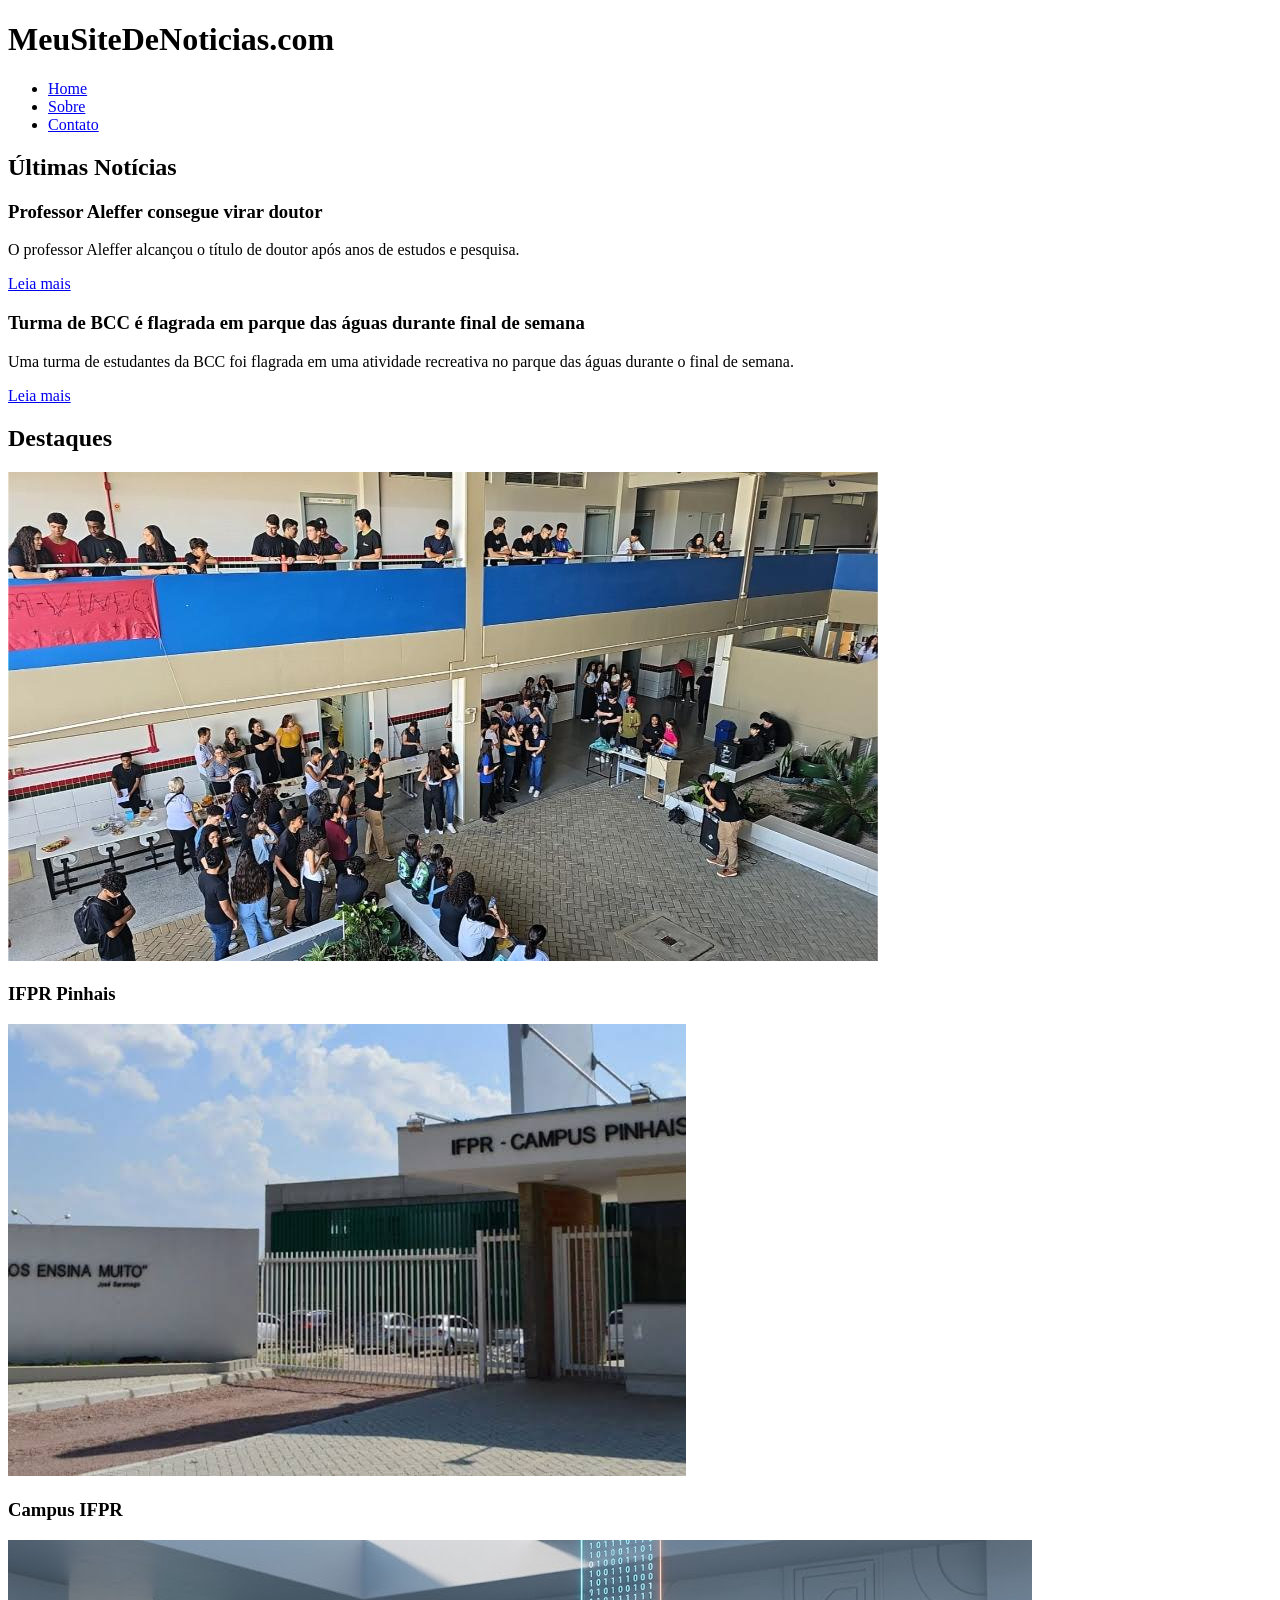
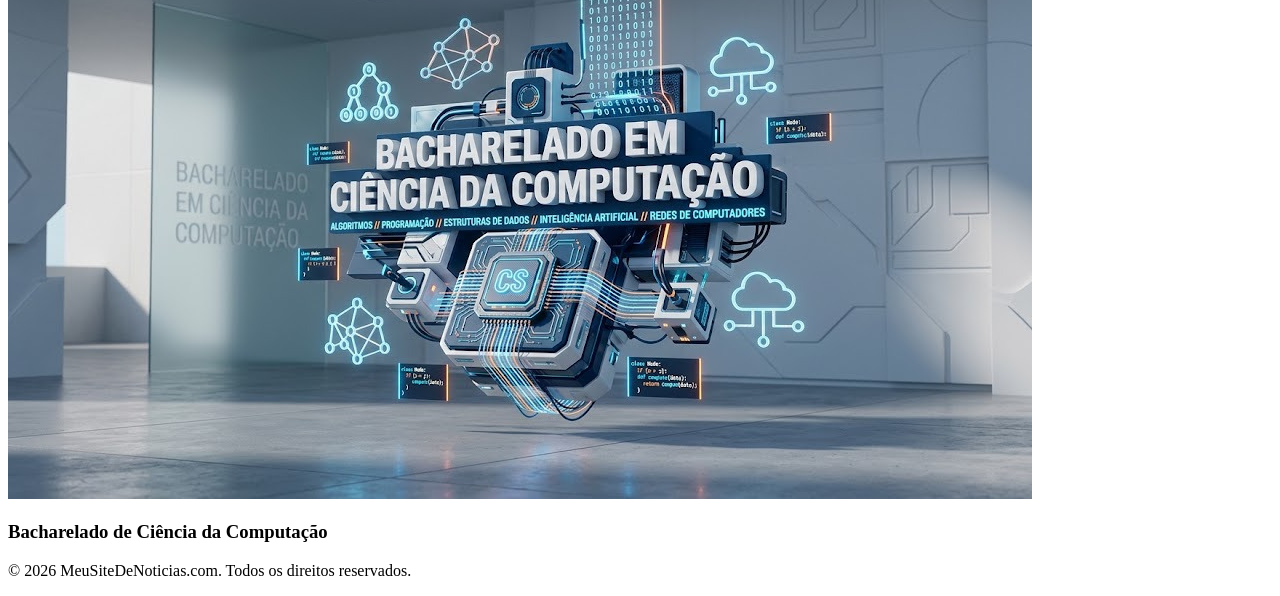
==== paginas/index.html @ 9f8a72f8 "Fiz a estrutura quase completa, faltou revisar oque falta e organizar" ====
<!DOCTYPE html>
<html lang="pt-BR">
<head>
    <meta charset="UTF-8">
    <meta name="viewport" content="width=device-width, initial-scale=1.0">
    <title>Página Inicial</title>
</head>
<body>
    <header>
        <h1>MeuSiteDeNoticias.com</h1>
        <nav>
            <ul>
                <li><a href="index.html">Home</a></li>
                <li><a href="sobre.html">Sobre</a></li>
                <li><a href="contato.html">Contato</a></li>
            </ul>
        </nav>
    </header>
    <main>
        <section>
            <h2>Últimas Notícias</h2>
            <article>
                <h3>Professor Aleffer consegue virar doutor</h3>
                <p>O professor Aleffer alcançou o título de doutor após anos de estudos e pesquisa.</p>
                <a href="LeiaMais/LeiaMaisAleffer.html">Leia mais</a>
            </article>
            <article>
                <h3>Turma de BCC é flagrada em parque das águas durante final de semana</h3>
                <p>Uma turma de estudantes da BCC foi flagrada em uma atividade recreativa no parque das águas durante o final de semana.</p>
                <a href="LeiaMais/LeiaMaisBCC.html">Leia mais</a>
            </article>
        </section>
         <section class="carrossel-container">
            <h2>Destaques</h2>
            
            <div class="carrossel-slides">
                
                <article class="slide">
                    <img src="IFPRpinhaisdentro.jpg" alt="Imagem do IFPR por dentro">
                    <h3>IFPR Pinhais</h3>
                </article>

                <article class="slide">
                    <img src="IFPRpinhaisfora.jpg" alt="Imagem do IFPR por fora">
                    <h3>Campus IFPR</h3>
                </article>

                <article class="slide">
                    <img src="BCC.jpg" alt="Imagem da turma de BCC">
                    <h3>Bacharelado de Ciência da Computação</h3>
                </article>

            </div>
        </section>
        </div>
        </section>
        </section>
    </main>
    <footer class="rodape-padrao">
        <p>&copy; 2026 MeuSiteDeNoticias.com. Todos os direitos reservados.</p>
    </footer>
</body>
</html>
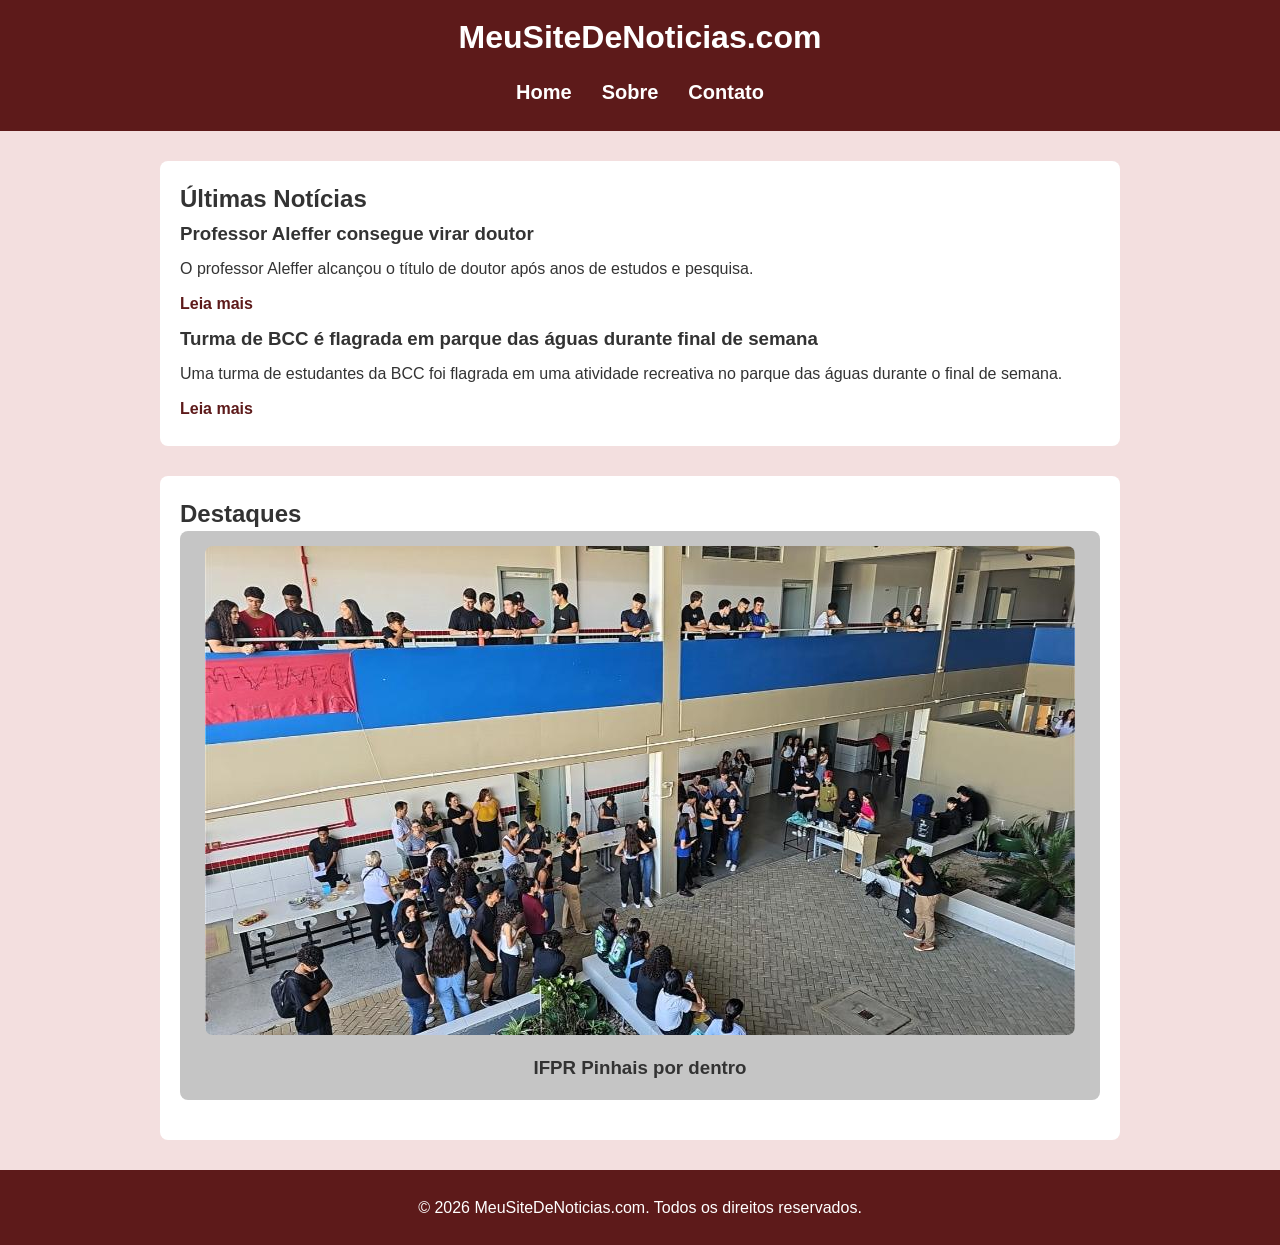
==== commit b7122e61: "adição do css + manutenções" ====
--- a/paginas/index.html
+++ b/paginas/index.html
@@ -3,6 +3,7 @@
 <head>
     <meta charset="UTF-8">
     <meta name="viewport" content="width=device-width, initial-scale=1.0">
+    <link rel="stylesheet" href="../style.css">
     <title>Página Inicial</title>
 </head>
 <body>
@@ -22,38 +23,30 @@
             <article>
                 <h3>Professor Aleffer consegue virar doutor</h3>
                 <p>O professor Aleffer alcançou o título de doutor após anos de estudos e pesquisa.</p>
-                <a href="LeiaMais/LeiaMaisAleffer.html">Leia mais</a>
+                <a href="leiaMais/leiaMaisAleffer.html">Leia mais</a>
             </article>
             <article>
                 <h3>Turma de BCC é flagrada em parque das águas durante final de semana</h3>
                 <p>Uma turma de estudantes da BCC foi flagrada em uma atividade recreativa no parque das águas durante o final de semana.</p>
-                <a href="LeiaMais/LeiaMaisBCC.html">Leia mais</a>
+                <a href="leiaMais/leiaMaisBCC.html">Leia mais</a>
             </article>
         </section>
          <section class="carrossel-container">
             <h2>Destaques</h2>
-            
             <div class="carrossel-slides">
-                
                 <article class="slide">
-                    <img src="IFPRpinhaisdentro.jpg" alt="Imagem do IFPR por dentro">
-                    <h3>IFPR Pinhais</h3>
+                    <img src="..\IFPRpinhaisdentro.jpg" alt="Imagem do IFPR por dentro">
+                    <h3>IFPR Pinhais por dentro</h3>
                 </article>
-
                 <article class="slide">
-                    <img src="IFPRpinhaisfora.jpg" alt="Imagem do IFPR por fora">
-                    <h3>Campus IFPR</h3>
+                    <img src="..\IFPRpinhaisfora.jpg" alt="Imagem do IFPR por fora">
+                    <h3>IFPR Pinhais por fora</h3>
                 </article>
-
                 <article class="slide">
-                    <img src="BCC.jpg" alt="Imagem da turma de BCC">
+                    <img src="..\BCC.jpg" alt="Imagem da turma de BCC">
                     <h3>Bacharelado de Ciência da Computação</h3>
                 </article>
-
             </div>
-        </section>
-        </div>
-        </section>
         </section>
     </main>
     <footer class="rodape-padrao">
--- a/style.css
+++ b/style.css
@@ -0,0 +1,105 @@
+* {
+    margin: 0;
+    padding: 0;
+    box-sizing: border-box;
+}
+body {
+    font-family: sans-serif;
+    background-color: #f3dfdf; 
+    color: #333;
+    line-height: 35px;
+}
+header {
+    background-color: #5d1a1a;
+    color: white;
+    padding: 20px 0;
+    text-align: center;
+}
+
+header h1 {
+    margin-bottom: 20px;
+}
+
+section a {
+    color: #5d1a1a;
+    text-decoration: none;
+    font-weight: bold;
+     transition: color 0.3s ease;
+}
+section a:hover {
+    color: #ff0062; 
+}
+
+nav ul {
+    list-style: none; 
+    display: flex;    
+    justify-content: center;
+    gap: 30px; 
+} 
+nav a {
+    color: white;
+    text-decoration: none;
+    font-weight: bold;
+    font-size: 20px;
+    transition: color 0.3s ease;
+}
+nav a:hover {
+    color: #e6acc2; 
+}
+
+main {
+    max-width: 1000px;
+    margin: 30px auto;
+    padding: 0 20px;
+}
+
+section {
+    background-color: white;
+    padding: 20px;
+    border-radius: 8px; 
+    margin-bottom: 30px;
+}
+
+img {
+    max-width: 100%;
+    height: auto; 
+    border-radius: 8px;
+    display: block;
+}
+
+.carrossel-slides {
+    display: flex;
+    overflow-x: auto;
+    padding-bottom: 20px;
+    scroll-snap-type: x mandatory;
+    -webkit-overflow-scrolling: touch;
+    scroll-behavior: smooth; 
+    gap: 30px;
+}
+
+.slide {
+    position: relative;
+    flex: 0 0 100%;
+    width: 100%; 
+    min-width: 100%;
+    
+    display: flex;
+    flex-direction: column; 
+    align-items: center;    
+    justify-content: center; 
+    gap: 15px;              
+    
+    scroll-snap-align: center;
+    background-color: #c5c5c5;
+    padding: 15px;
+    border-radius: 8px;
+    text-align: center; 
+    box-sizing: border-box;
+}
+
+footer {
+    background-color: #5d1a1a;
+    color: white;
+    text-align: center;
+    padding: 20px 0;
+}
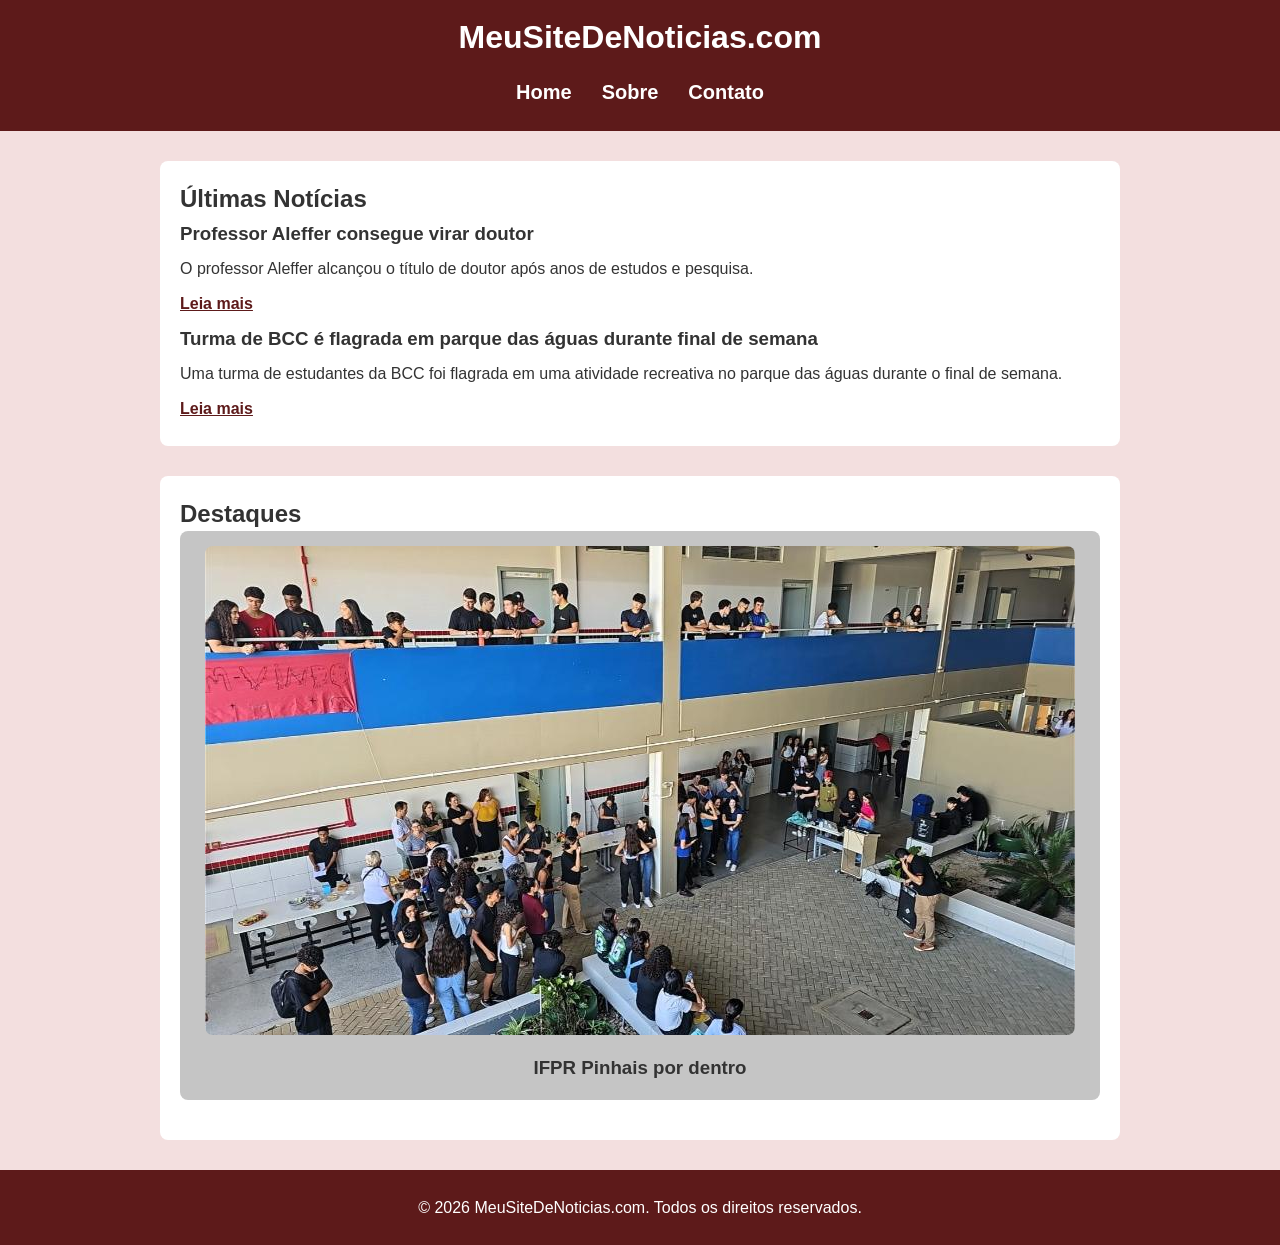
==== commit 10743f70: "Update index.html" ====
--- a/paginas/index.html
+++ b/paginas/index.html
@@ -35,15 +35,15 @@
             <h2>Destaques</h2>
             <div class="carrossel-slides">
                 <article class="slide">
-                    <img src="..\IFPRpinhaisdentro.jpg" alt="Imagem do IFPR por dentro">
+                    <img src="../IFPRpinhaisdentro.jpg" alt="Imagem do IFPR por dentro">
                     <h3>IFPR Pinhais por dentro</h3>
                 </article>
                 <article class="slide">
-                    <img src="..\IFPRpinhaisfora.jpg" alt="Imagem do IFPR por fora">
+                    <img src="../IFPRpinhaisfora.jpg" alt="Imagem do IFPR por fora">
                     <h3>IFPR Pinhais por fora</h3>
                 </article>
                 <article class="slide">
-                    <img src="..\BCC.jpg" alt="Imagem da turma de BCC">
+                    <img src="../BCC.jpg" alt="Imagem da turma de BCC">
                     <h3>Bacharelado de Ciência da Computação</h3>
                 </article>
             </div>
@@ -53,4 +53,4 @@
         <p>&copy; 2026 MeuSiteDeNoticias.com. Todos os direitos reservados.</p>
     </footer>
 </body>
-</html>+</html>
--- a/style.css
+++ b/style.css
@@ -8,12 +8,15 @@
     background-color: #f3dfdf; 
     color: #333;
     line-height: 35px;
+    min-height: 100%;
+    min-width: 100%;
 }
 header {
     background-color: #5d1a1a;
     color: white;
     padding: 20px 0;
     text-align: center;
+    width: 100%;
 }
 
 header h1 {
@@ -22,9 +25,9 @@
 
 section a {
     color: #5d1a1a;
-    text-decoration: none;
+    text-decoration: underline;
     font-weight: bold;
-     transition: color 0.3s ease;
+    transition: color 0.3s ease;
 }
 section a:hover {
     color: #ff0062; 
@@ -36,6 +39,27 @@
     justify-content: center;
     gap: 30px; 
 } 
+nav .link-voltar {
+    position: absolute;
+    left: 20px;
+    
+}
+nav .link-voltar a {
+    display: inline-block;
+    padding: 10px 20px;
+    background-color: #f3dfdf;
+    color: #5d1a1a;
+    text-decoration: none;
+    border-radius: 8px;
+    font-weight: bold;
+    transition: 0.3s;
+}
+nav .link-voltar a:hover {
+    background-color: #5d1a1a;
+    color: #f3dfdf;
+}
+
+
 nav a {
     color: white;
     text-decoration: none;
@@ -67,6 +91,13 @@
     display: block;
 }
 
+footer {
+    background-color: #5d1a1a;
+    color: white;
+    text-align: center;
+    padding: 20px 0;
+}
+
 .carrossel-slides {
     display: flex;
     overflow-x: auto;
@@ -96,10 +127,3 @@
     text-align: center; 
     box-sizing: border-box;
 }
-
-footer {
-    background-color: #5d1a1a;
-    color: white;
-    text-align: center;
-    padding: 20px 0;
-}
